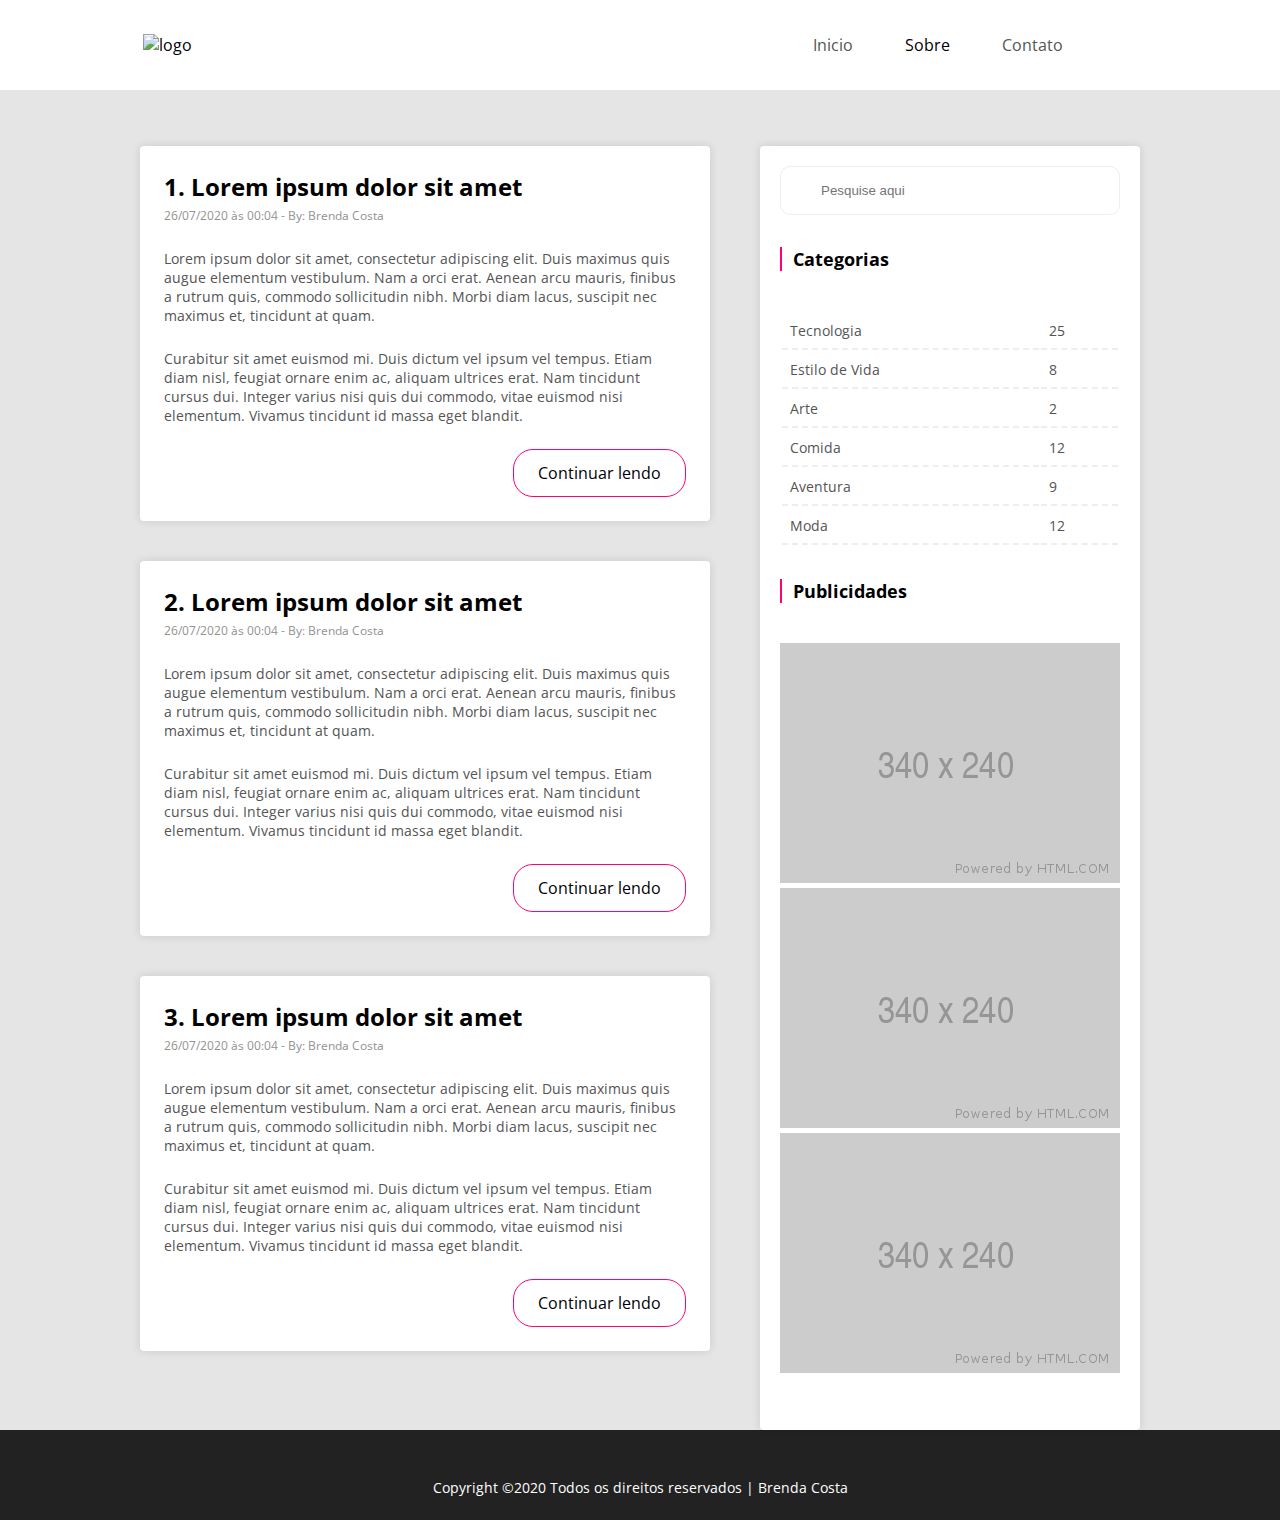
==== index.html @ 28c5bd3a "desafio versão1" ====
<!DOCTYPE html>
<html lang="pt-BR">

<head>
  <meta charset="UTF-8">
  <meta http-equiv="X-UA-Compatible" content="IE=edge">
  <meta name="viewport" content="width=device-width, initial-scale=1.0">
  <link href="https://fonts.googleapis.com/css2?family=Open+Sans:wght@400;700&display=swap" rel="stylesheet">
  <link rel="stylesheet" href="style.css">
  <title>Desafio 1</title>
</head>

<body>
  <header>
    <img src="./assets/logo.svg" alt="logo">
    <div>

      <ul>
        <li> <a href="./index.html" >Inicio</a></li>
        <li>Sobre</li>
        <li><a href="./contato.html" >Contato</a></li>
      </ul>
    </div>
  </header>
  <div class="container">


    <main>

      <div class="post">
        <h2>1. Lorem ipsum dolor sit amet</h2>
        <span>26/07/2020 às 00:04 - By: Brenda Costa</span>
        <img src="./assets/pessoa.png" alt="">
        <p>Lorem ipsum dolor sit amet, consectetur adipiscing elit. Duis maximus quis augue elementum vestibulum. Nam a
          orci erat. Aenean arcu mauris, finibus a rutrum quis, commodo sollicitudin nibh. Morbi diam lacus, suscipit
          nec
          maximus et, tincidunt at quam. </p>
        <p>Curabitur sit amet euismod mi. Duis dictum vel ipsum vel tempus. Etiam diam nisl, feugiat ornare enim ac,
          aliquam ultrices erat. Nam tincidunt cursus dui. Integer varius nisi quis dui commodo, vitae euismod nisi
          elementum. Vivamus tincidunt id massa eget blandit.</p>
        <div class="btn">

          <a href="./post1.html" class="button">Continuar lendo</a>
          
        </div>

      </div>

      <div class="post">
        <h2>2. Lorem ipsum dolor sit amet</h2>
        <span>26/07/2020 às 00:04 - By: Brenda Costa</span>
        <img src="./assets/computador.png" alt="">
        <p>Lorem ipsum dolor sit amet, consectetur adipiscing elit. Duis maximus quis augue elementum vestibulum. Nam a
          orci erat. Aenean arcu mauris, finibus a rutrum quis, commodo sollicitudin nibh. Morbi diam lacus, suscipit
          nec
          maximus et, tincidunt at quam. </p>
        <p>Curabitur sit amet euismod mi. Duis dictum vel ipsum vel tempus. Etiam diam nisl, feugiat ornare enim ac,
          aliquam ultrices erat. Nam tincidunt cursus dui. Integer varius nisi quis dui commodo, vitae euismod nisi
          elementum. Vivamus tincidunt id massa eget blandit.</p>
        <div class="btn">
          <a href="./post2.html" class="button">Continuar lendo</a>
        </div>

      </div>


      <div class="post">
        <h2>3. Lorem ipsum dolor sit amet</h2>
        <span>26/07/2020 às 00:04 - By: Brenda Costa</span>
        <img src="./assets/pintura.png" alt="">
        <p>Lorem ipsum dolor sit amet, consectetur adipiscing elit. Duis maximus quis augue elementum vestibulum. Nam a
          orci erat. Aenean arcu mauris, finibus a rutrum quis, commodo sollicitudin nibh. Morbi diam lacus, suscipit
          nec
          maximus et, tincidunt at quam. </p>
        <p>Curabitur sit amet euismod mi. Duis dictum vel ipsum vel tempus. Etiam diam nisl, feugiat ornare enim ac,
          aliquam ultrices erat. Nam tincidunt cursus dui. Integer varius nisi quis dui commodo, vitae euismod nisi
          elementum. Vivamus tincidunt id massa eget blandit.</p>
        <div class="btn">
          <a href="./post3.html" class="button">Continuar lendo</a>
        </div>

      </div>

    </main>

    <aside>

      <div class="box">
        <div class="pesquisar">
          <input type="search" name="" id="" placeholder="Pesquise aqui">
        </div>

        <div class="categoria">
          <h3>Categorias</h3>
        </div>


        <table>
          <tbody>
            <tr>
              <td>Tecnologia</td>
              <td>25</td>
            </tr>
            <tr>
              <td>Estilo de Vida</td>
              <td>8</td>
            </tr>
            <tr>
              <td>Arte</td>
              <td>2</td>
            </tr>
            <tr>
              <td>Comida</td>
              <td>12</td>
            </tr>
            <tr>
              <td>Aventura</td>
              <td>9</td>
            </tr>
            <tr>
              <td>Moda</td>
              <td>12</td>
            </tr>
          </tbody>
        </table>

<div class="categoria">
  <h3>Publicidades</h3>
</div>
<div class="imagens">
  <img src="./assets/340x240.png" alt="">
  <img src="./assets/340x240.png" alt="">
  <img src="./assets/340x240.png" alt="">
</div>





      </div>


    </aside>


  </div>
  <footer>
    <p>Copyright ©2020 Todos os direitos reservados | Brenda Costa</p>
  </footer>
</body>

</html>
---- style.css ----
* {
  margin: 0;
  padding: 0;
}
body {
  background: #e5e5e5;
  font-family: 'Open Sans', sans-serif;
}

a {
  text-decoration: none;
  color: #545454;
}
h2 {
  font-weight: bold;
  font-size: 24px;
}

h3 {
  font-size: 18px;
  font-weight: 700;
  color: #000000;
  padding-left: 11px;
  border-left: 2px solid #fe0078;
}

p {
  font-weight: 400;
  font-size: 14px;
  color: #545454;
}

.titulo {
  font-weight: 700;
  font-size: 16px;
  color: #000;
}

.italico {
  font-weight: 400;
  font-size: 14px;
  color: #545454;
  font-style: italic;
}

span {
  font-weight: 400;
  font-size: 12px;
  color: #929292;
}

header {
  background-color: #fff;
  display: flex;
  justify-content: space-between;
  align-items: center;
  height: 10vh;
}
header img {
  margin-top: 14px;
  margin-left: 143px;
  margin-bottom: 14px;
}
header div {
  margin-right: 169px;
}
header li {
  list-style: none;
  display: inline;
  margin-top: 25px;
  margin-bottom: 25px;
  margin-right: 48px;
}

.container {
  display: grid;
  grid-template-columns: 2fr 1fr;
  grid-template-areas: 'main aside';
}
main {
  /* height: 90vh; */
  grid-area: main;
  margin-top: 56px;
  margin-left: 140px;
  margin-right: 50px;
}

.post {
  background: #ffffff;
  box-shadow: 0px 0px 10px rgba(0, 0, 0, 0.12);
  border-radius: 4px;
  margin-bottom: 40px;
}

.post img {
  width: 100%;
  margin-top: 14px;
}

.post h2,
span,
p {
  padding-top: 24px;
  margin-left: 24px;
  margin-right: 24px;
}
.btn {
  display: flex;
  justify-content: flex-end;
  margin-right: 24px;
  margin-bottom: 24px;
}
.button {
  all: unset;
  border: 1px solid #fe0078;
  box-sizing: border-box;
  border-radius: 20px;
  margin-top: 24px;
  margin-bottom: 24px;
  padding: 12px 24px;
}

.button:hover {
  cursor: pointer;
  color: #fff;
  background: #fe0078;
}

.box {
  display: flex;
  flex-direction: column;
  padding: 20px;
}

aside {
  grid-area: aside;
  margin-top: 56px;
  background: #ffffff;
  margin-right: 140px;
  background: #ffffff;
  box-shadow: 0px 0px 10px rgba(0, 0, 0, 0.12);
  border-radius: 4px;
  height: fit-content;
}

aside input {
  border: 1px solid #eeeeee;
  box-sizing: border-box;
  border-radius: 10px;
  width: 100%;
  padding: 16px 0 16px 40px;
}

aside input:hover {
  border: 1px solid #fe0078;
  box-sizing: border-box;
  border-radius: 10px;
  cursor: pointer;
}

.categoria {
  margin-top: 32px;
  margin-bottom: 40px;
}

table td {
  font-size: 14px;
  color: #545454;
  padding: 0.5rem;
  border-bottom: 2px dashed #eeeeee;
}

table td:hover {
  border-bottom: 2px dashed #fe0078;
  color: #fe0078;
}

.imagens {
  padding-bottom: 32px;
}

footer {
  height: 10vh;
  background: #222222;

  text-align: center;
  display: flex;
  justify-content: center;
  align-items: center;
}

footer p {
  color: #ffffff;
}
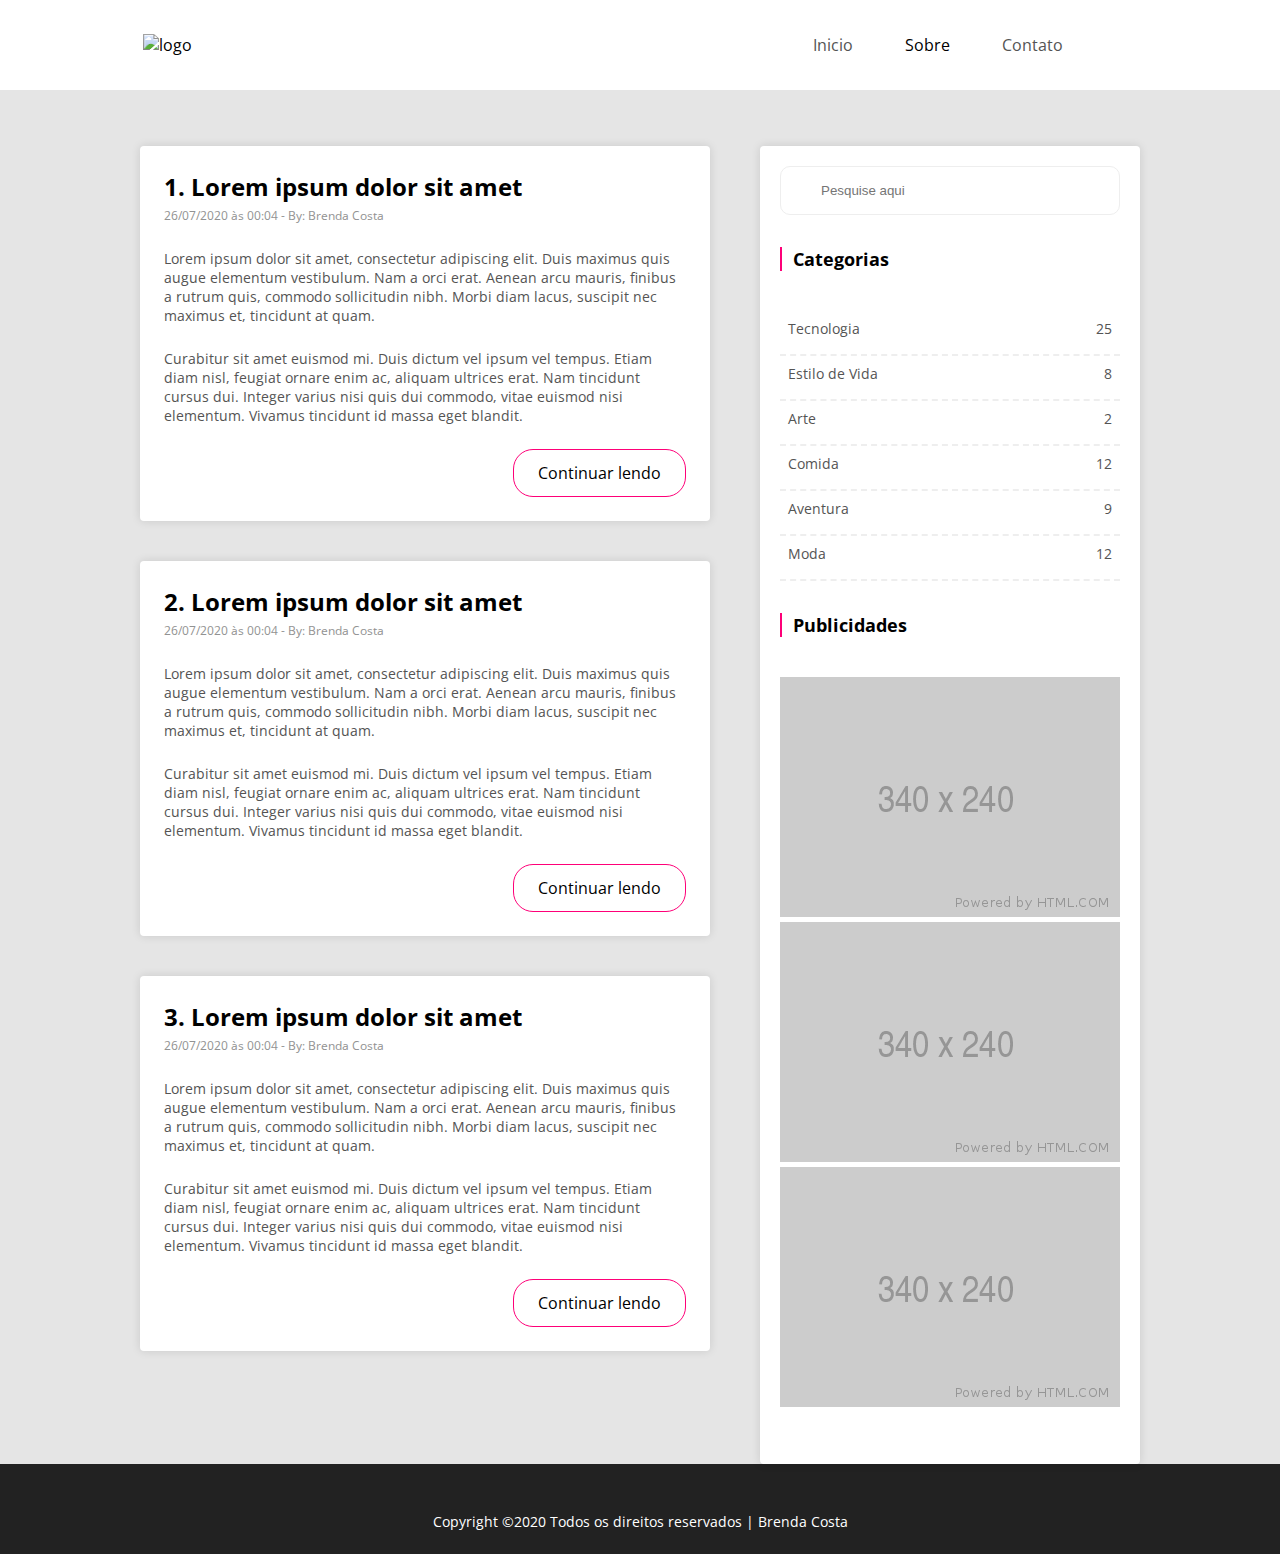
==== commit 283efbfb: "atualização da lista de categoria" ====
--- a/index.html
+++ b/index.html
@@ -6,7 +6,10 @@
   <meta http-equiv="X-UA-Compatible" content="IE=edge">
   <meta name="viewport" content="width=device-width, initial-scale=1.0">
   <link href="https://fonts.googleapis.com/css2?family=Open+Sans:wght@400;700&display=swap" rel="stylesheet">
+  <link rel="shortcut icon" href="./logo.svg" />
+
   <link rel="stylesheet" href="style.css">
+
   <title>Desafio 1</title>
 </head>
 
@@ -16,9 +19,9 @@
     <div>
 
       <ul>
-        <li> <a href="./index.html" >Inicio</a></li>
+        <li> <a href="./index.html">Inicio</a></li>
         <li>Sobre</li>
-        <li><a href="./contato.html" >Contato</a></li>
+        <li><a href="./contato.html">Contato</a></li>
       </ul>
     </div>
   </header>
@@ -41,7 +44,7 @@
         <div class="btn">
 
           <a href="./post1.html" class="button">Continuar lendo</a>
-          
+
         </div>
 
       </div>
@@ -95,43 +98,46 @@
         </div>
 
 
-        <table>
-          <tbody>
-            <tr>
-              <td>Tecnologia</td>
-              <td>25</td>
-            </tr>
-            <tr>
-              <td>Estilo de Vida</td>
-              <td>8</td>
-            </tr>
-            <tr>
-              <td>Arte</td>
-              <td>2</td>
-            </tr>
-            <tr>
-              <td>Comida</td>
-              <td>12</td>
-            </tr>
-            <tr>
-              <td>Aventura</td>
-              <td>9</td>
-            </tr>
-            <tr>
-              <td>Moda</td>
-              <td>12</td>
-            </tr>
-          </tbody>
-        </table>
+        <ul>
+          <li class="lista_categoria">
+            <div>Tecnologia</div>
+            <div>25</div>
+          </li>
+          <li class="lista_categoria">
+            <div>Estilo de Vida</div>
+            <div>8</div>
+          </li>
+          <li class="lista_categoria">
+            <div>Arte</div>
+            <div>2</div>
+          </li>
+          <li class="lista_categoria">
+            <div>Comida</div>
+            <div>12</div>
+          </li>
+          <li class="lista_categoria">
+            <div>Aventura</div>
+            <div>9</div>
+          </li>
+          <li class="lista_categoria">
+            <div>Moda</div>
+            <div>12</div>
+          </li>
 
-<div class="categoria">
-  <h3>Publicidades</h3>
-</div>
-<div class="imagens">
-  <img src="./assets/340x240.png" alt="">
-  <img src="./assets/340x240.png" alt="">
-  <img src="./assets/340x240.png" alt="">
-</div>
+
+
+        </ul>
+
+
+
+        <div class="categoria">
+          <h3>Publicidades</h3>
+        </div>
+        <div class="imagens">
+          <img src="./assets/340x240.png" alt="">
+          <img src="./assets/340x240.png" alt="">
+          <img src="./assets/340x240.png" alt="">
+        </div>
 
 
 
--- a/style.css
+++ b/style.css
@@ -163,14 +163,18 @@
   margin-bottom: 40px;
 }
 
-table td {
+.lista_categoria {
+  display: flex;
+  justify-content: space-between;
+  list-style: none;
   font-size: 14px;
   color: #545454;
   padding: 0.5rem;
   border-bottom: 2px dashed #eeeeee;
+  padding-bottom: 16px;
 }
 
-table td:hover {
+.lista_categoria:hover {
   border-bottom: 2px dashed #fe0078;
   color: #fe0078;
 }
